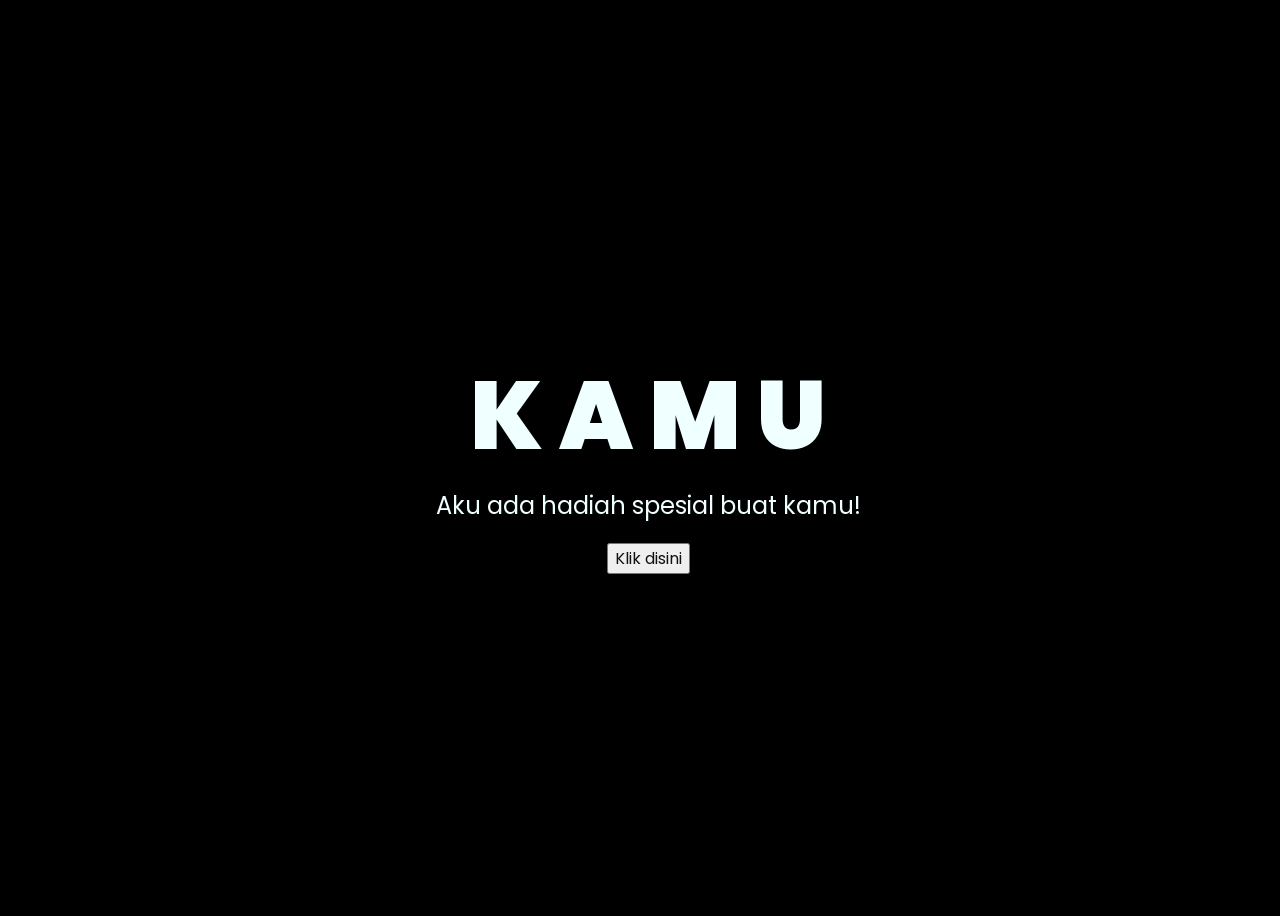
==== index.html @ aa1dd3da "Add files via upload" ====
<!DOCTYPE html>
<html lang="en">
<head>
    <meta charset="UTF-8">
    <meta http-equiv="X-UA-Compatible" content="IE=edge">
    <meta name="viewport" content="width=device-width, initial-scale=1.0">
    <link rel="stylesheet" href="css/style.css">
    <link rel="icon" href="img/flowers.png" type="image/x-icon">
    <title>Flowers</title>
</head>
<body>
    <div class="greetings">
    <!-- silahkan menambah kata sesuai keinginan dengan <span>text...</span -->
        <span>K</span>
        <span>A</span>
        <span>M</span>
        <span>U</span>
    </div>
  
    <div class="description">
        <span>Aku ada hadiah spesial buat kamu!</span>
    </div>
    <div class="button">
        <button>
            <a href="flower.html">Klik disini</a>
        </button>
        
    </div>
</body>
</html>
---- css/style.css ----
@import url('https://fonts.googleapis.com/css2?family=Poppins:ital,wght@0,500;1,900&display=swap');
*{
    font-family: 'Poppins',cursive;
}
body{
    color: azure;
    width: 100%;
    height: 100vh;
    display: flex;
    flex-direction: column;
    align-items: center;
    justify-content: center;
    background-color: black;
}
.greetings{
    font-size: 6rem;
    font-weight: 900;
}
.greetings > span{
    animation: glow 2.5s ease-in-out infinite;
}
@keyframes glow{
    0%, 100%{
        color: #fff;
        text-shadow: 0 0 12px #39c6d6, 0 0 50px #39c6d6, 0 0 100px #39c6d6;
    }
    10%, 90%{
        color: #111;
        text-shadow: none;
    }
}
.greetings > span:nth-child(2){
    animation-delay: .2s ;
}
.greetings > span:nth-child(3){
    animation-delay: .4s ;
}
.greetings > span:nth-child(4){
    animation-delay: .6s;
}
.greetings > span:nth-child(5){
    animation-delay: .8s;
}
.greetings > span:nth-child(6){
    animation-delay: .10s;
}
.greetings > span:nth-child(7){
    animation-delay: .12s;
}
.greetings > span:nth-child(8){
    animation-delay: .14s;
}
.greetings > span:nth-child(9){
    animation-delay: .16s;
}
.greetings > span:nth-child(10){
    animation-delay: .2s;
}

.description{
    font-size: 1.5rem;
    margin-bottom: 20px;
}

.button a{
    text-decoration: none;
    font-size: 1rem;
    color: #111;
}

@media screen and (max-width:574px){
    .greetings{
        display: block;
        font-size: 3rem;
        font-weight: 500;
        text-align: center;
    }
    .description{
        font-size: 1rem;
    }
    
    .button a{
        font-size: .5rem;
    }
}
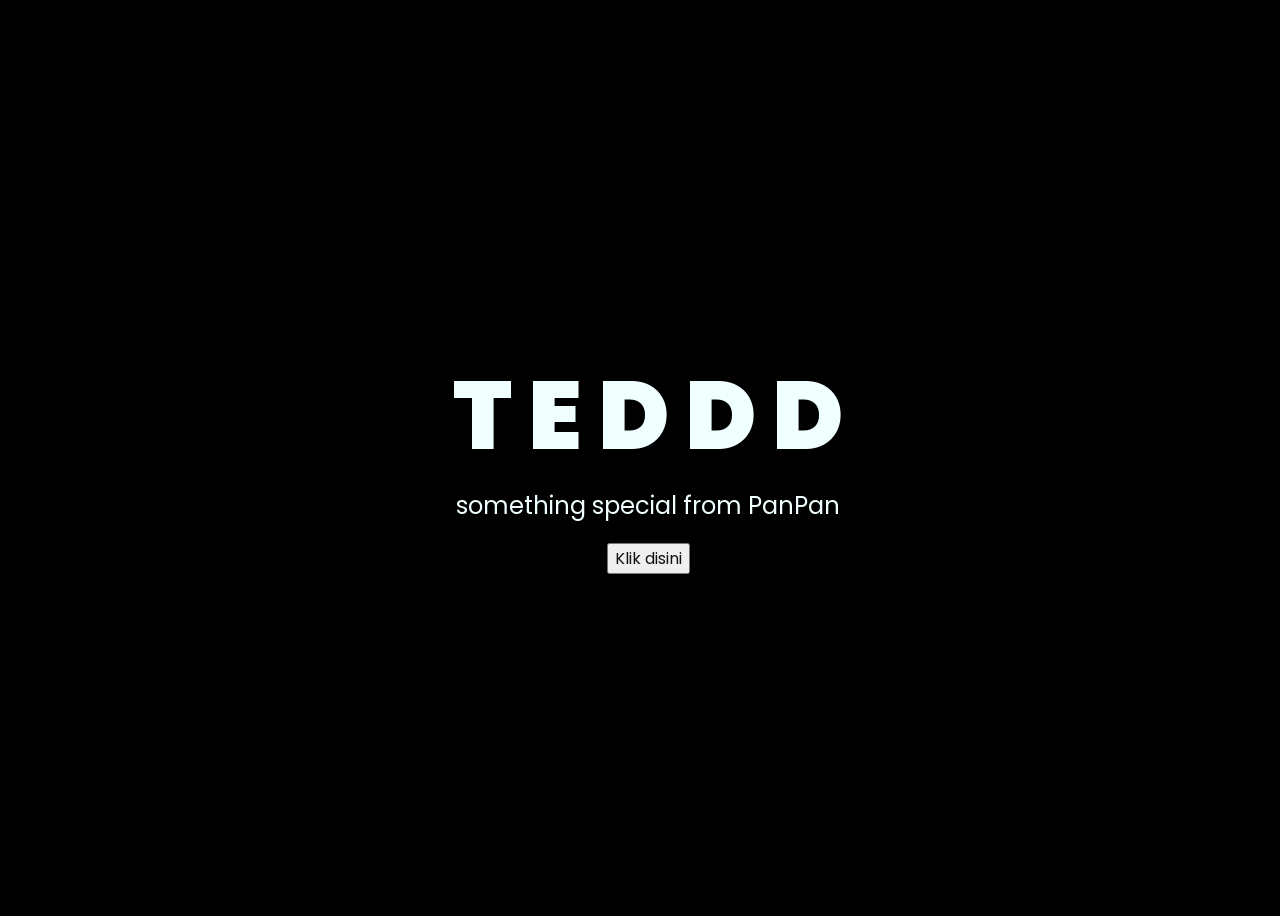
==== commit 1807105d: "Update index.html" ====
--- a/index.html
+++ b/index.html
@@ -11,14 +11,15 @@
 <body>
     <div class="greetings">
     <!-- silahkan menambah kata sesuai keinginan dengan <span>text...</span -->
-        <span>K</span>
-        <span>A</span>
-        <span>M</span>
-        <span>U</span>
+        <span>T</span>
+        <span>E</span>
+        <span>D</span>
+        <span>D</span>
+        <span>D</span>
     </div>
   
     <div class="description">
-        <span>Aku ada hadiah spesial buat kamu!</span>
+        <span>something special from PanPan</span>
     </div>
     <div class="button">
         <button>
@@ -27,4 +28,15 @@
         
     </div>
 </body>
-</html>+    <audio id="bgm" autoplay loop muted>
+  <source src="music/lagu.mp3" type="audio/mp3">
+</audio>
+
+<script>
+  window.onload = () => {
+    const bgm = document.getElementById("bgm");
+    bgm.muted = false;
+    bgm.play().catch(() => {});
+  };
+</script>
+</html>
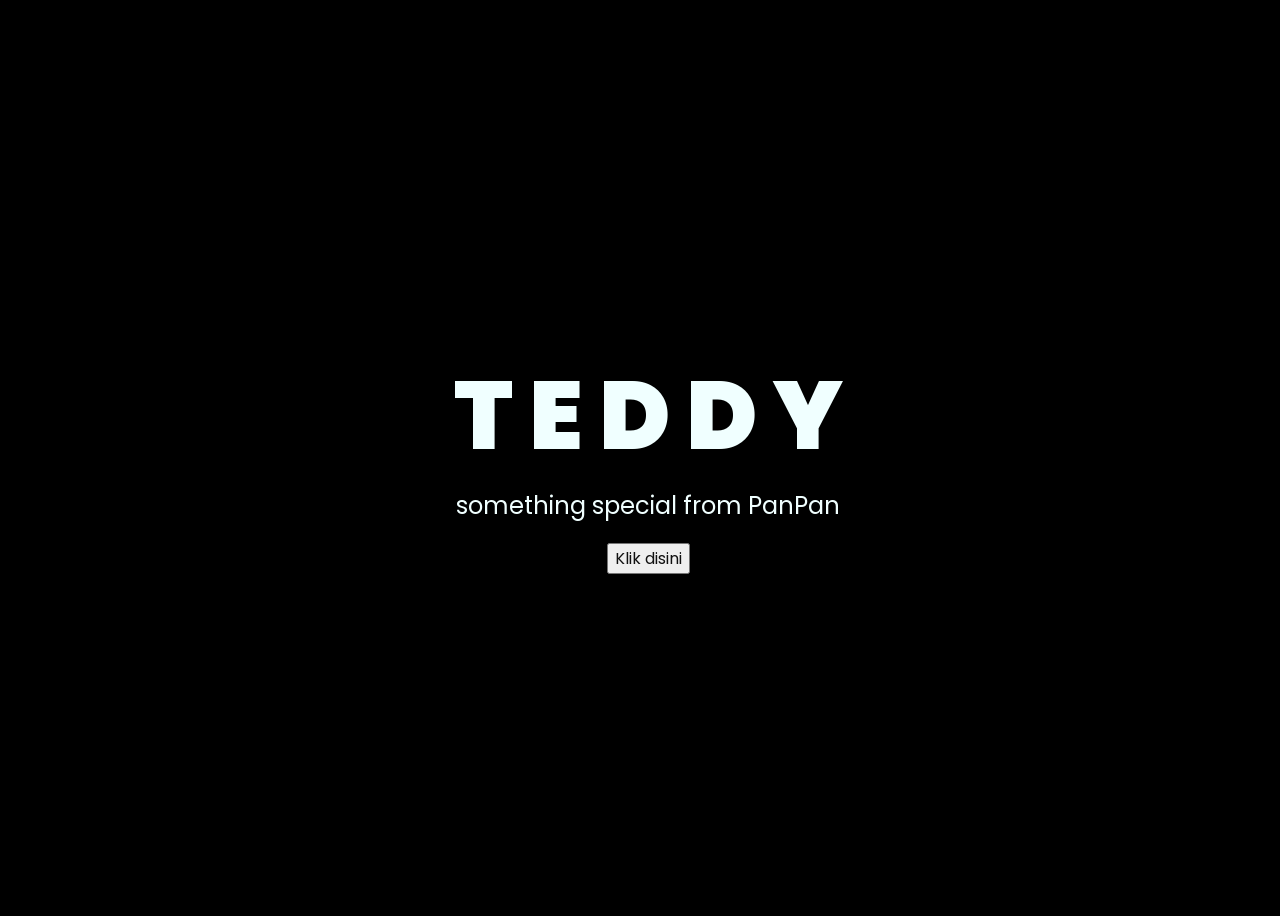
==== commit 9d097a6b: "Update index.html" ====
--- a/index.html
+++ b/index.html
@@ -15,7 +15,7 @@
         <span>E</span>
         <span>D</span>
         <span>D</span>
-        <span>D</span>
+        <span>Y</span>
     </div>
   
     <div class="description">
